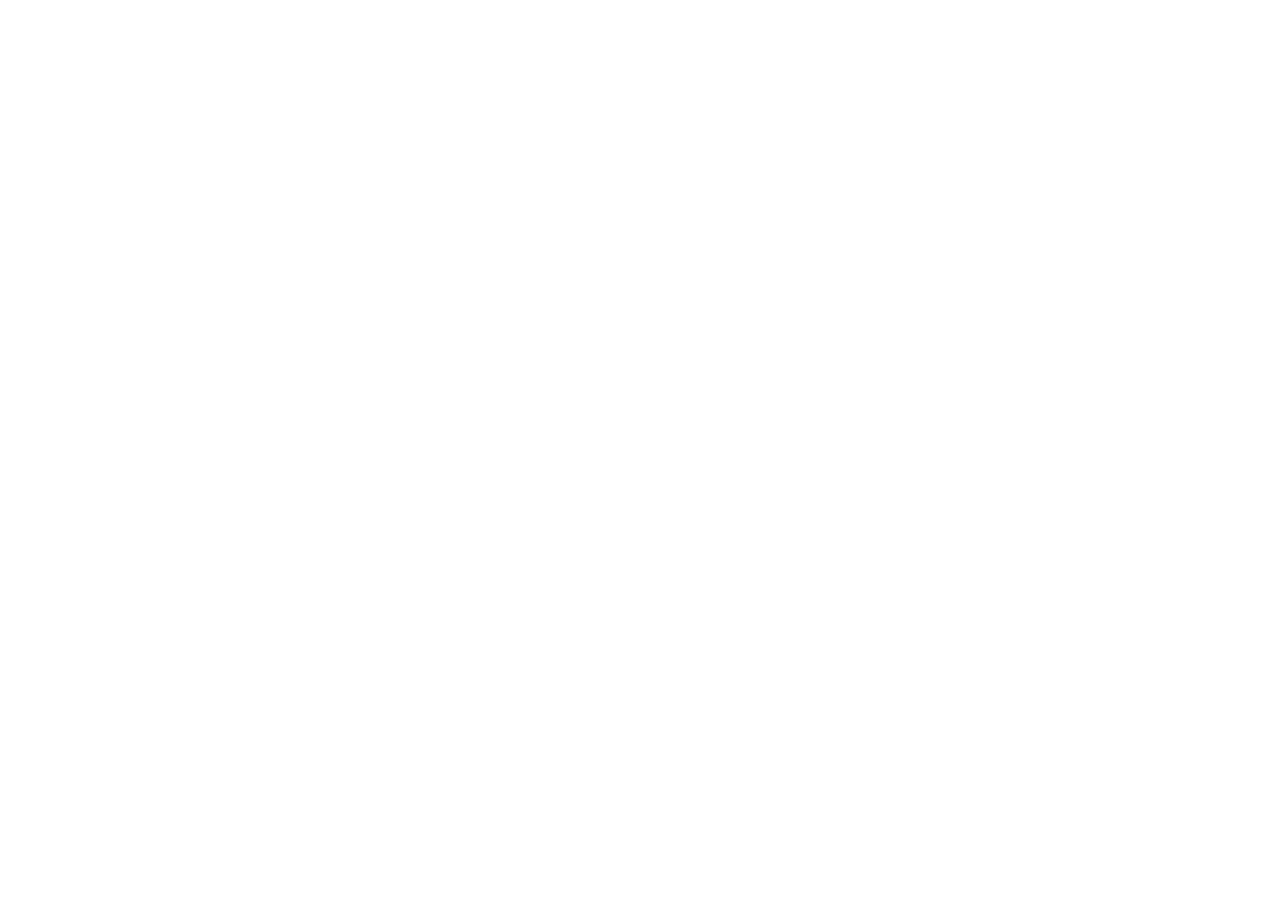
==== styles/index.html @ 4f42b7ff "fonts" ====
<!DOCTYPE html>
<html lang="pt-br">
<head>
<link rel="preconnect" href="https://fonts.googleapis.com">
<link rel="preconnect" href="https://fonts.gstatic.com" crossorigin>

    <meta charset="UTF-8">
    <meta name="viewport" content="width=device-width, initial-scale=1.0">
    <title> Travelgram | Perfil de viagens</title>
    <link rel="stylesheet" href="styles/index.css">
    <link href="https://fonts.googleapis.com/css2?family=Poppins:wght@400;700&display=swap" rel="stylesheet">
</head>
<body>
    
</body>
</html>
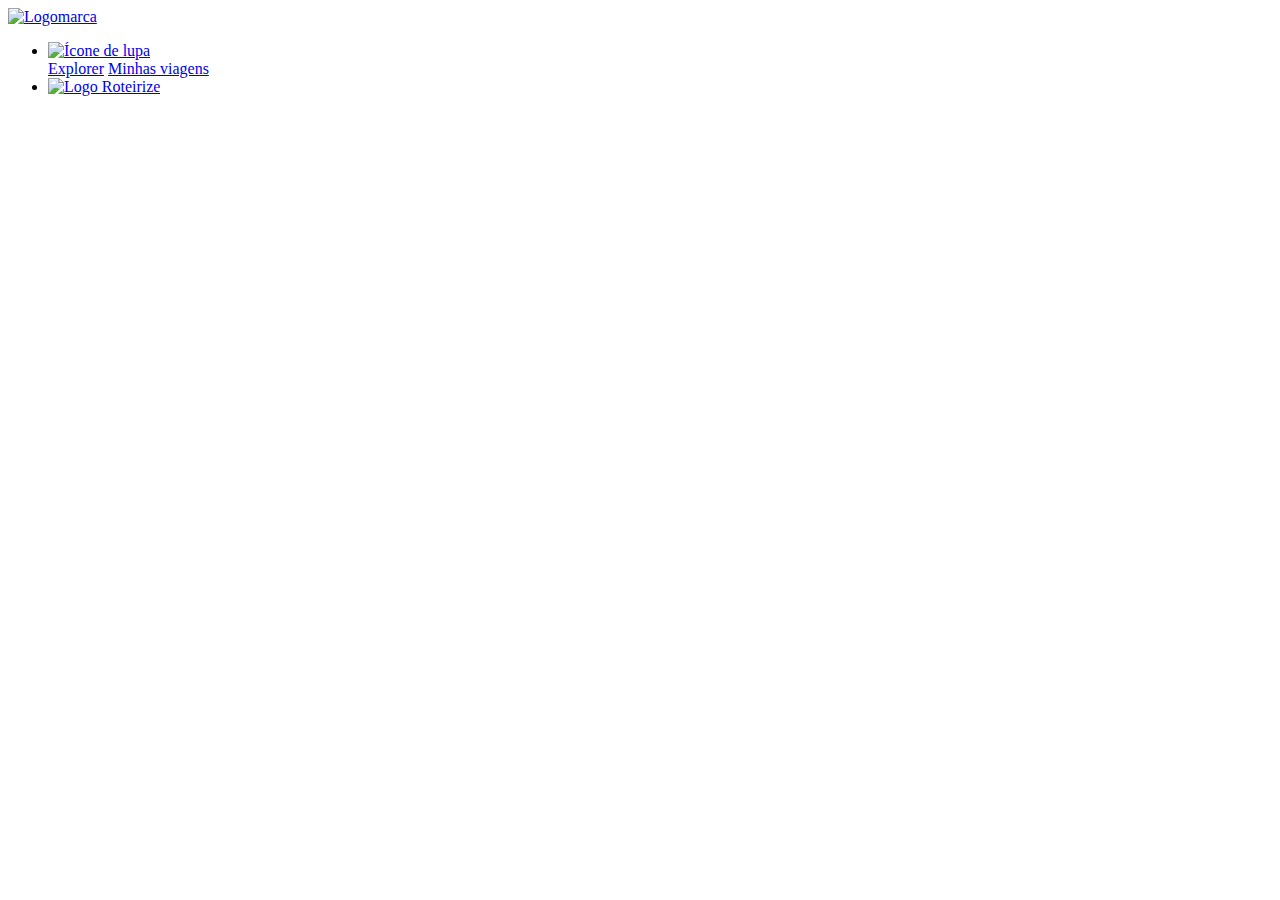
==== commit 5dcb5f16: "done navigation" ====
--- a/styles/index.html
+++ b/styles/index.html
@@ -1,16 +1,38 @@
 <!DOCTYPE html>
 <html lang="pt-br">
-<head>
-<link rel="preconnect" href="https://fonts.googleapis.com">
-<link rel="preconnect" href="https://fonts.gstatic.com" crossorigin>
-
-    <meta charset="UTF-8">
-    <meta name="viewport" content="width=device-width, initial-scale=1.0">
-    <title> Travelgram | Perfil de viagens</title>
-    <link rel="stylesheet" href="styles/index.css">
-    <link href="https://fonts.googleapis.com/css2?family=Poppins:wght@400;700&display=swap" rel="stylesheet">
+    <head>
+        <link rel="preconnect" href="https://fonts.googleapis.com"/>
+        <link rel="preconnect" href="https://fonts.gstatic.com" crossorigin/>
+        <meta charset="UTF-8"/>
+        <meta name="viewport" content="width=device-width, initial-scale=1.0" />
+    <title>Travelgram | Perfil de viagens</title>
+    <link rel="stylesheet" href="styles/index.css"/>
+    <link 
+    href="https://fonts.googleapis.com/css2?family=Poppins:wght@400;700&display=swap" rel="stylesheet"
+    />
 </head>
 <body>
-    
-</body>
-</html>+    <div class="bg-surface-color">
+    <nav class="container">
+        <a href="#" id="logo">
+            <img src="assets/Logo.svg" alt="Logomarca" />
+        </a>
+        <ul id="primary-menu">
+            <li>
+                <a href="#">
+                    <img src="assets/icons/MagnifyingGlass.svg" alt="Ícone de lupa" />
+                </a>
+            </li>
+        </li><a href="#">Explorer</a></li>
+        </li><a href="#">Minhas viagens</a></li>
+        <li>
+        <a href="#">
+            <img 
+            src="assets/profile.png" 
+            alt="Logo Roteirize"
+            />
+         </a>
+          </li>
+        </ul>
+      </nav>
+      <header>